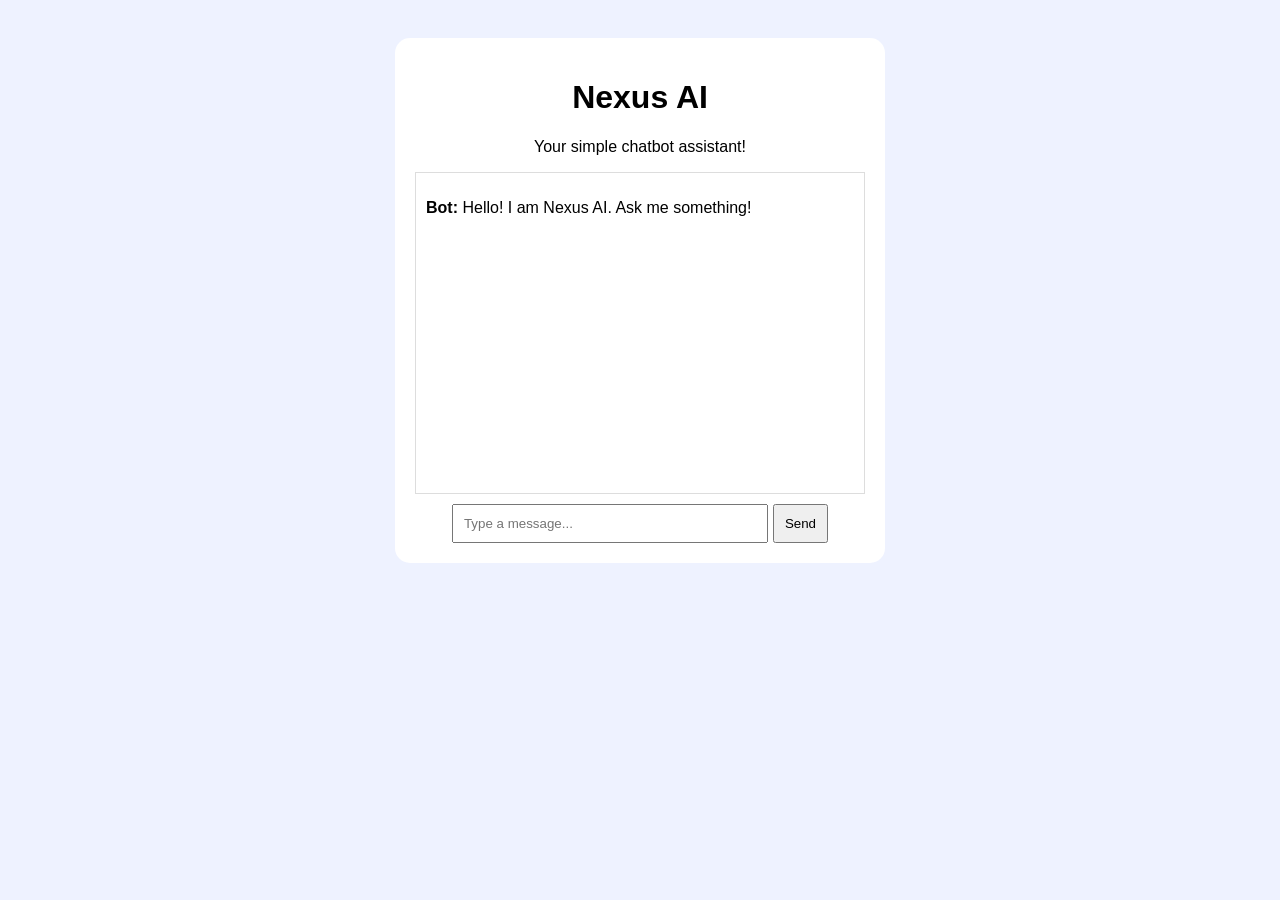
==== index.html @ 6d7fbf16 "Create index.html Create chatbot" ====
<!DOCTYPE html>
<html>
<head>
  <title>Nexus AI Chatbot</title>
  <style>
    body {
      font-family: Arial, sans-serif;
      background: #eef2ff;
      text-align: center;
      padding: 30px;
    }
    .chatbox {
      max-width: 450px;
      margin: auto;
      background: white;
      padding: 20px;
      border-radius: 15px;
    }
    #messages {
      height: 300px;
      overflow-y: auto;
      border: 1px solid #ddd;
      padding: 10px;
      margin-bottom: 10px;
      text-align: left;
    }
    input {
      width: 65%;
      padding: 10px;
    }
    button {
      padding: 10px;
      cursor: pointer;
    }
    p {
      word-wrap: break-word;
    }
  </style>
</head>
<body>

  <div class="chatbox">
    <h1>Nexus AI</h1>
    <p>Your simple chatbot assistant!</p>

    <div id="messages">
      <p><b>Bot:</b> Hello! I am Nexus AI. Ask me something!</p>
    </div>

    <input id="userInput" placeholder="Type a message...">
    <button onclick="sendMessage()">Send</button>
  </div>

  <script>
    function sendMessage() {
      const input = document.getElementById("userInput");
      const messages = document.getElementById("messages");
      const text = input.value.trim();

      if (text === "") return;

      messages.innerHTML += "<p><b>You:</b> " + text + "</p>";

      const msg = text.toLowerCase();
      let reply;

      if (msg.includes("hello") || msg.includes("hi")) {
        reply = "Hello! How can I help you?";
      } else if (msg.includes("name")) {
        reply = "I am Nexus AI!";
      } else if (msg.includes("how are you")) {
        reply = "I am doing great! Thanks for asking.";
      } else if (msg.includes("help")) {
        reply = "You can ask me about my name or how I work.";
      } else if (msg.includes("bye")) {
        reply = "Goodbye! Have a great day!";
      } else {
        reply = "Interesting! Tell me more.";
      }

      messages.innerHTML += "<p><b>Bot:</b> " + reply + "</p>";
      messages.scrollTop = messages.scrollHeight;
      input.value = "";
    }
  </script>

</body>
</html>
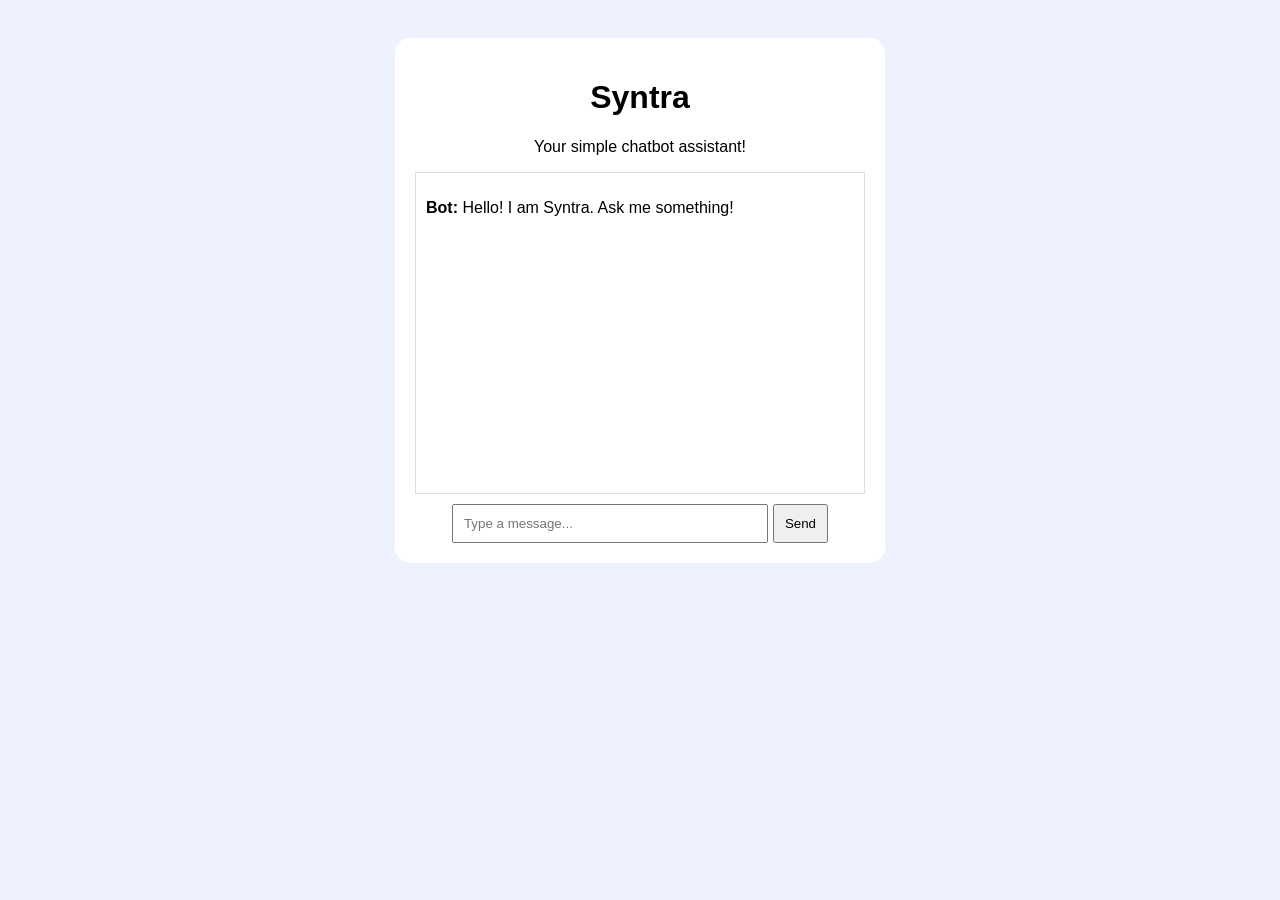
==== commit 52bd4a6b: "Create index.html Create chatbot" ====
--- a/index.html
+++ b/index.html
@@ -1,7 +1,7 @@
 <!DOCTYPE html>
 <html>
 <head>
-  <title>Nexus AI Chatbot</title>
+  <title>Syntra</title>
   <style>
     body {
       font-family: Arial, sans-serif;
@@ -40,11 +40,11 @@
 <body>
 
   <div class="chatbox">
-    <h1>Nexus AI</h1>
+    <h1>Syntra</h1>
     <p>Your simple chatbot assistant!</p>
 
     <div id="messages">
-      <p><b>Bot:</b> Hello! I am Nexus AI. Ask me something!</p>
+      <p><b>Bot:</b> Hello! I am Syntra. Ask me something!</p>
     </div>
 
     <input id="userInput" placeholder="Type a message...">
@@ -67,7 +67,7 @@
       if (msg.includes("hello") || msg.includes("hi")) {
         reply = "Hello! How can I help you?";
       } else if (msg.includes("name")) {
-        reply = "I am Nexus AI!";
+        reply = "I am Syntra!";
       } else if (msg.includes("how are you")) {
         reply = "I am doing great! Thanks for asking.";
       } else if (msg.includes("help")) {
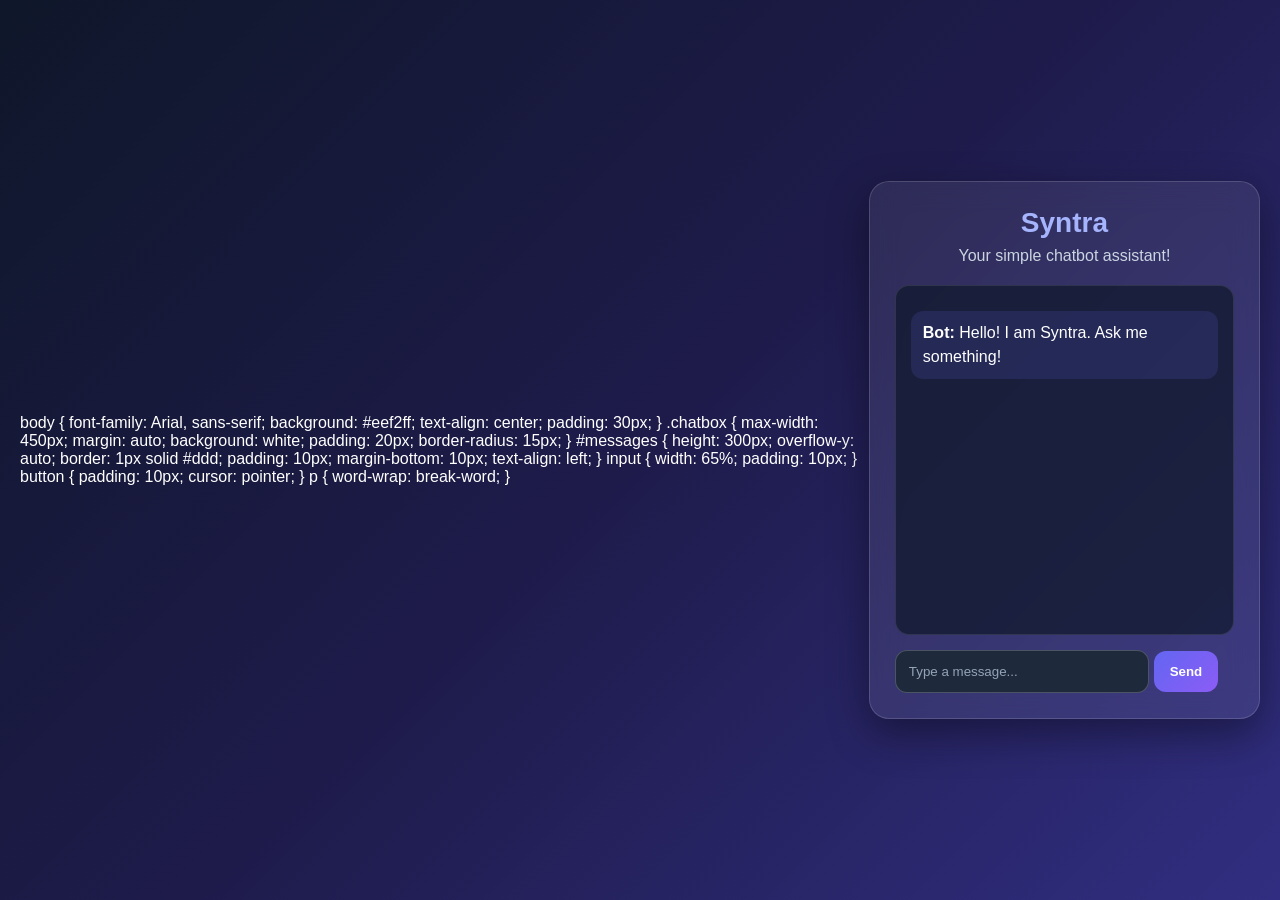
==== commit e2bb87ce: "Add initial HTML structure for chatbot interface" ====
--- a/index.html
+++ b/index.html
@@ -2,7 +2,8 @@
 <html>
 <head>
   <title>Syntra</title>
-  <style>
+<link rel="stylesheet" href="style.css">
+  
     body {
       font-family: Arial, sans-serif;
       background: #eef2ff;
--- a/style.css
+++ b/style.css
@@ -0,0 +1,98 @@
+* {
+  margin: 0;
+  padding: 0;
+  box-sizing: border-box;
+}
+
+body {
+  font-family: 'Segoe UI', Arial, sans-serif;
+  background: linear-gradient(135deg, #0f172a, #1e1b4b, #312e81);
+  color: #ffffff;
+  min-height: 100vh;
+  display: flex;
+  justify-content: center;
+  align-items: center;
+  padding: 20px;
+}
+
+.chatbox {
+  width: 100%;
+  max-width: 500px;
+  background: rgba(255, 255, 255, 0.08);
+  backdrop-filter: blur(15px);
+  border: 1px solid rgba(255, 255, 255, 0.15);
+  border-radius: 20px;
+  padding: 25px;
+  box-shadow: 0 15px 40px rgba(0, 0, 0, 0.4);
+}
+
+h1 {
+  font-size: 28px;
+  text-align: center;
+  margin-bottom: 8px;
+  color: #a5b4fc;
+}
+
+.chatbox > p {
+  text-align: center;
+  color: #cbd5e1;
+  margin-bottom: 20px;
+}
+
+#messages {
+  height: 350px;
+  overflow-y: auto;
+  padding: 15px;
+  background: rgba(15, 23, 42, 0.7);
+  border-radius: 14px;
+  border: 1px solid rgba(255, 255, 255, 0.1);
+  margin-bottom: 15px;
+}
+
+#messages p {
+  padding: 10px 12px;
+  margin: 10px 0;
+  border-radius: 12px;
+  background: rgba(99, 102, 241, 0.15);
+  line-height: 1.5;
+  word-wrap: break-word;
+}
+
+input {
+  width: 75%;
+  padding: 13px;
+  border: 1px solid rgba(255, 255, 255, 0.2);
+  border-radius: 12px;
+  background: #1e293b;
+  color: white;
+  outline: none;
+}
+
+input::placeholder {
+  color: #94a3b8;
+}
+
+button {
+  padding: 13px 16px;
+  border: none;
+  border-radius: 12px;
+  background: linear-gradient(135deg, #6366f1, #8b5cf6);
+  color: white;
+  font-weight: bold;
+  cursor: pointer;
+  transition: 0.3s;
+}
+
+button:hover {
+  transform: scale(1.05);
+  background: #818cf8;
+}
+
+#messages::-webkit-scrollbar {
+  width: 5px;
+}
+
+#messages::-webkit-scrollbar-thumb {
+  background: #6366f1;
+  border-radius: 10px;
+}
